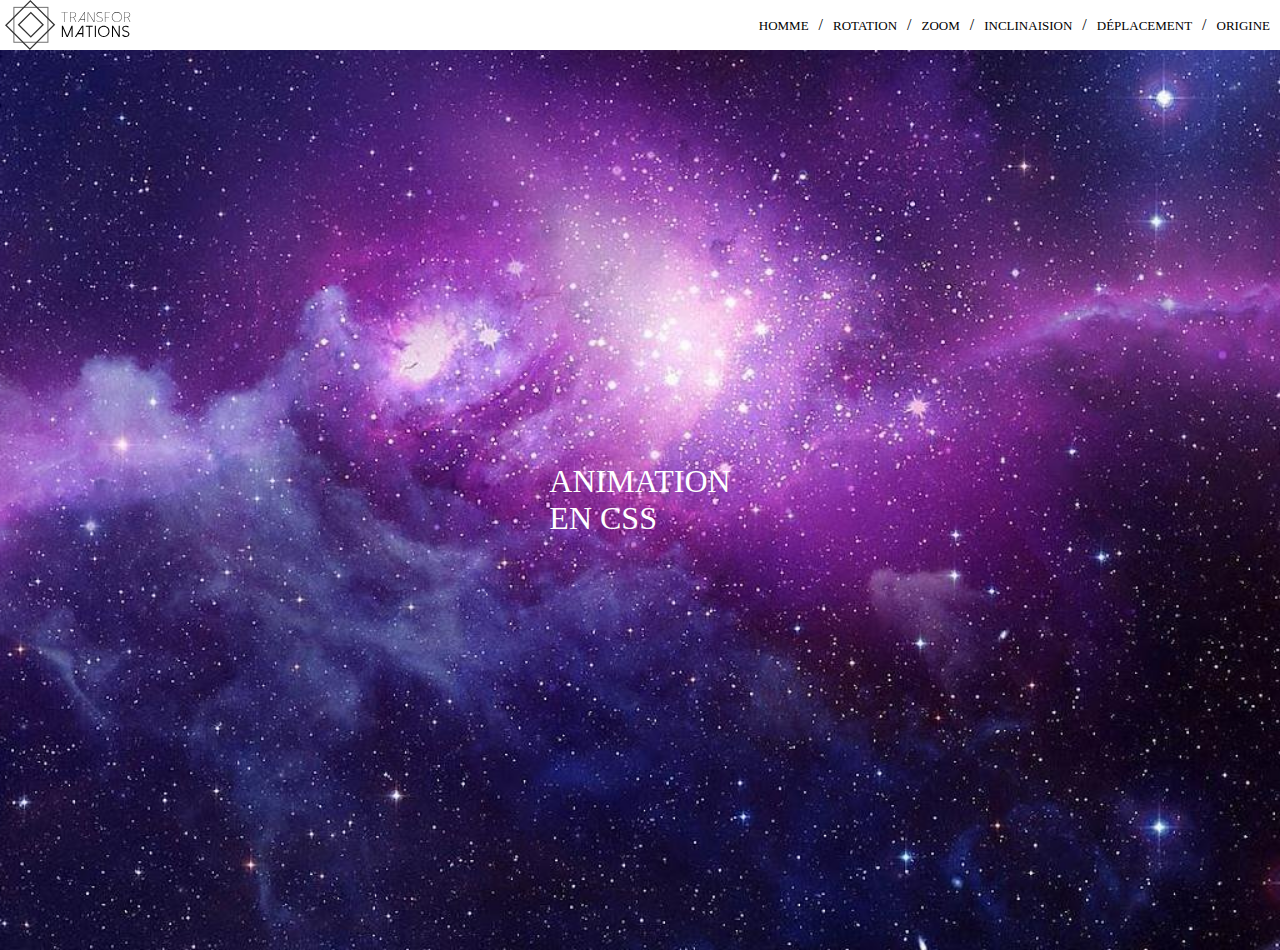
==== index.html @ f07c0ce7 "permier designe" ====
<!DOCTYPE html>
<html lang="fr">
<head>
    <meta charset="UTF-8">
    <meta name="viewport" content="width=device-width, initial-scale=1.0">
    <title>Animation en CSS</title>
    <link rel="stylesheet" href="css/style.css">
</head>
<body>
    <header>
        <nav>
            <ul>
                <li><a href="#">homme</a></li>
                <span><p>/</p></span>
                <li><a href="#">rotation</a></li>
                <span><p>/</p></span>
                <li><a href="#">zoom</a></li>
                <span><p>/</p></span>
                <li><a href="#">inclinaision</a></li>
                <span><p>/</p></span>
                <li><a href="#">déplacement</a></li>
                <span><p>/</p></span>
                <li><a href="#">origine</a></li>
                
            </ul>
        </nav>
        <div>
            <img src="images/logo.svg" alt="logo">
        </div>
    </header>
    <main>
        <h1>animation <br> en css</h1>
    </main>
    
</body>
</html>
---- css/style.css ----
* {
    margin: 0;
    padding: 0;
}
html {
    scroll-behavior: smooth;
}
/***********************
FONTS
**************************/
@font-face {
    font-family: 'Dolce Vita';
    src: url('../fonts/DolceVitaLight.eot');
    src: url('../fonts/DolceVitaLight.eot?#iefix') format('embedded-opentype'),
        url('../fonts/DolceVitaLight.woff2') format('woff2'),
        url('../fonts/DolceVitaLight.woff') format('woff'),
        url('../fonts/DolceVitaLight.ttf') format('truetype');
    font-weight: 300;
    font-style: normal;
    font-display: swap;
}

@font-face {
    font-family: 'NEOTERIC';
    src: url('../fonts/NEOTERIC-Bold.eot');
    src: url('../fonts/NEOTERIC-Bold.eot?#iefix') format('embedded-opentype'),
        url('../fonts/NEOTERIC-Bold.woff2') format('woff2'),
        url('../fonts/NEOTERIC-Bold.woff') format('woff'),
        url('../fonts/NEOTERIC-Bold.ttf') format('truetype');
    font-weight: bold;
    font-style: normal;
    font-display: swap;
}

@font-face {
    font-family: 'Dolce Vita';
    src: url('../fonts/DolceVita.eot');
    src: url('../fonts/DolceVita.eot?#iefix') format('embedded-opentype'),
        url('../fonts/DolceVita.woff2') format('woff2'),
        url('../fonts/DolceVita.woff') format('woff'),
        url('../fonts/DolceVita.ttf') format('truetype');
    font-weight: normal;
    font-style: normal;
    font-display: swap;
}
/****** *FIN FONTS *********/
header {
    height: 50px;
    display: flex;
    justify-content: flex-end;
    align-items: center;
    background: white;    
}

header nav ul {
    list-style: none;
    height: 50px;
    display: flex;
    justify-content: center;
    align-items: center; 
}
header nav ul li {
    margin: 0 10px;
}
header nav ul li a {
    text-decoration: none;
    color: black;
    text-transform: uppercase;
    font-size: small;
    font-family: 'Dolce Vita';
      
}
header nav ul li a:hover {
    border-bottom: 4px solid #333;
    opacity: 0.5;
    color: rgba(19, 19, 201, 0.911);
}
header div {
    display: flex;
    position: fixed;
    align-items: center;
    top: 0;
    left: 0;
    padding-left: 5px;
  
    
}
main {
    height: 100vh;
    background: url("../images/fond.jpg") top center;
    background-size: cover;
    display: flex;
    justify-content: center;
    align-items: center;
}
main h1 {
    text-transform: uppercase;
    color: white;
    font-family: 'Dolce Vita';
    font-weight: normal;
    font-style: normal;

    
}
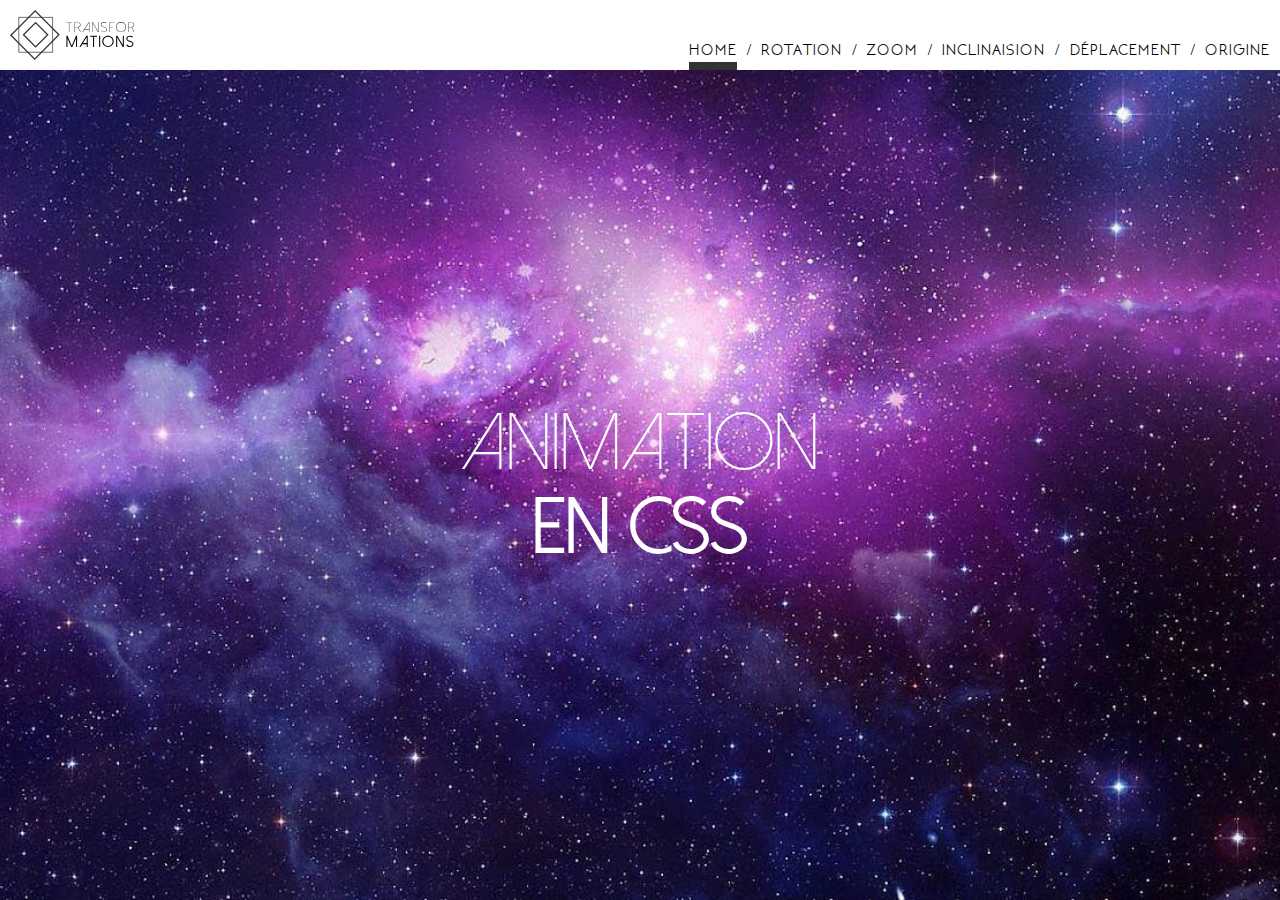
==== commit e91e2688: "terminer" ====
--- a/index.html
+++ b/index.html
@@ -8,28 +8,27 @@
 </head>
 <body>
     <header>
+        <img src="../images/logo.svg" alt="logo">
         <nav>
             <ul>
-                <li><a href="#">homme</a></li>
-                <span><p>/</p></span>
-                <li><a href="#">rotation</a></li>
-                <span><p>/</p></span>
-                <li><a href="#">zoom</a></li>
-                <span><p>/</p></span>
-                <li><a href="#">inclinaision</a></li>
-                <span><p>/</p></span>
-                <li><a href="#">déplacement</a></li>
-                <span><p>/</p></span>
-                <li><a href="#">origine</a></li>
+                <li><a href="index.html" class="ici">home</a><span><p>/</p></span></li>
                 
-            </ul>
+                <li><a href="pages/rotation.html">rotation</a><span><p>/</p></span></li>
+                
+                <li><a href="page/zoom.html">zoom</a><span><p>/</p></span></li>
+                
+                <li><a href="pages/inclinaision.html">inclinaision</a><span><p>/</p></span></li>
+                
+                <li><a href="pages/déplacement.html">déplacement</a><span><p>/</p></span></li>
+                
+                <li><a href="pages/origine.html">origine</a></li>
         </nav>
-        <div>
-            <img src="images/logo.svg" alt="logo">
-        </div>
+
     </header>
     <main>
+        <section>
         <h1>animation <br> en css</h1>
+    </section>
     </main>
     
 </body>
--- a/css/style.css
+++ b/css/style.css
@@ -9,7 +9,7 @@
 FONTS
 **************************/
 @font-face {
-    font-family: 'Dolce Vita';
+    font-family: 'DolceLight';
     src: url('../fonts/DolceVitaLight.eot');
     src: url('../fonts/DolceVitaLight.eot?#iefix') format('embedded-opentype'),
         url('../fonts/DolceVitaLight.woff2') format('woff2'),
@@ -19,9 +19,8 @@
     font-style: normal;
     font-display: swap;
 }
-
 @font-face {
-    font-family: 'NEOTERIC';
+    font-family: 'Neo';
     src: url('../fonts/NEOTERIC-Bold.eot');
     src: url('../fonts/NEOTERIC-Bold.eot?#iefix') format('embedded-opentype'),
         url('../fonts/NEOTERIC-Bold.woff2') format('woff2'),
@@ -31,9 +30,8 @@
     font-style: normal;
     font-display: swap;
 }
-
 @font-face {
-    font-family: 'Dolce Vita';
+    font-family: 'Dolce';
     src: url('../fonts/DolceVita.eot');
     src: url('../fonts/DolceVita.eot?#iefix') format('embedded-opentype'),
         url('../fonts/DolceVita.woff2') format('woff2'),
@@ -43,62 +41,156 @@
     font-style: normal;
     font-display: swap;
 }
+
 /****** *FIN FONTS *********/
 header {
+    height: 70px;/*****hauteur de header******/
+    display: flex;/*permet à l'image et la nav d'être à coté'*/
+    justify-content: space-between;/*répartition des éléments de dorite (navigation) à gauche (logo) et bord à bord du header*/   
+}
+header img {
     height: 50px;
+    margin: 10px;  
+}
+header nav {
     display: flex;
-    justify-content: flex-end;
-    align-items: center;
-    background: white;    
+    align-items: end;
+    margin-right: 10px;
+    
+   
 }
-
 header nav ul {
     list-style: none;
-    height: 50px;
-    display: flex;
-    justify-content: center;
-    align-items: center; 
+    display: flex;  
 }
 header nav ul li {
-    margin: 0 10px;
+    display: flex;
+    align-items: baseline; 
 }
 header nav ul li a {
+    font-family: 'Neo';
+    font-size: 16px; /* Ajustez la taille de la police du menu */
+    font-weight: bold;
+    display: block;
     text-decoration: none;
     color: black;
     text-transform: uppercase;
-    font-size: small;
-    font-family: 'Dolce Vita';
-      
+    height: 30px;
+    font-family: 'NEO';
+    box-sizing: border-box;  
+    transition: 0.5s;
+    letter-spacing: 1px;/*va créer un espace entre les lettres interlettrage*/
 }
-header nav ul li a:hover {
-    border-bottom: 4px solid #333;
-    opacity: 0.5;
-    color: rgba(19, 19, 201, 0.911);
+header nav ul li span{
+    margin: 0 10px; /* Espacement entre le logo et le menu */
 }
-header div {
-    display: flex;
-    position: fixed;
-    align-items: center;
-    top: 0;
-    left: 0;
-    padding-left: 5px;
-  
-    
+header nav ul li a:hover, .ici {
+    border-bottom: 8px solid #333;
 }
-main {
-    height: 100vh;
-    background: url("../images/fond.jpg") top center;
+
+main section{
+    height: calc(100vh - 70px);
+    background: url("../images/fond.jpg") center;
     background-size: cover;
     display: flex;
     justify-content: center;
     align-items: center;
 }
-main h1 {
+
+main section h1 {
     text-transform: uppercase;
     color: white;
-    font-family: 'Dolce Vita';
-    font-weight: normal;
-    font-style: normal;
+    font-family: 'Dolce';
+    font-weight: normal;/*enlève le bold qui est mis par défaut sur le h1*/
+    font-size: 80px;  
+    text-align: center;
+}
+main section h1::first-line{
+    font-family: 'DolceLight';/*change la font de la première ligne*/
 
-    
+}
+/*************************************************************les pages***********************************/
+section>div {/*cible la div de premier niveau*/
+    display: flex;/*permet de mettre les 3 div les unes à côté des autres*/
+}
+section>div div {
+    width: 150px;
+    height: 150px;
+    margin: 50px;
+    border: 2px solid white;
+}
+/************rotation********/
+
+#rot>div div:first-of-type{
+    transform: rotate(45deg);
+}
+#rot>div div:nth-of-type(2):hover{
+    transform: rotate(45deg);
+}
+#rot>div div:nth-of-type(3){
+    transition: 0.5s;/*ajoute l'effet sur la rotation*/
+}
+#rot>div div:nth-of-type(3):hover{/*au survol ça tourne*/
+transform: rotate(45deg);
+}
+/*zoom*/
+#zoom>div div:first-of-type{
+    transform: scale(1.2);
+}
+#zoom>div div:nth-of-type(2):hover{
+    transform: scale(0.8);
+}
+#zoom>div div:nth-of-type(3){
+    transition: 0.5s;/*ajoute l'effet sur la rotation*/
+}
+#zoom>div div:nth-of-type(3):hover{/*au survol ça tourne*/
+    transform: scale(0.3);
+}
+/*inclinaision*/
+#incl>div div:first-of-type{
+    transform: skew(15deg);
+}
+#incl>div div:nth-of-type(2):hover{
+    transform: 0.5s;
+    transform: skewX(30deg) skewY(30deg);
+    box-shadow: #333;
+}
+#incl>div div:nth-of-type(3){
+    transform: skew(45deg);
+
+}
+/*déplacement*/
+#dépl>div div:first-of-type{
+    transform: translate(35px, 60px);
+}
+#dépl>div div:nth-of-type(2):hover{
+    transform: scale(1.4) translate(70px,120px);
+    transition: 0.9s;
+    border: 10px solid blueviolet;
+}
+#dépl>div div:nth-of-type(3):hover{
+    transform: scale(1.3) translate(-40px, -120px) rotate(45deg);
+    transition: 0.9s;
+    border: 8px solid rgba(216, 19, 19, 0.918);
+
+}
+/*origine*/
+#orig>div div:first-of-type{
+    transform-origin: 0 0;
+    transform: rotate(30deg);
+
+}
+#orig>div div:nth-of-type(2):hover{
+    transform-origin: 0 0;
+    transform: translateY(90px) skew(45deg) rotate(15deg);
+    transition: 0.9s;
+    border: 8px solid green;
+    border-radius: 30px;
+
+}
+#orig>div div:nth-of-type(3):hover{
+    transform-origin: 30px 45px;
+    transform: rotate(15deg) scaleX(1.6) skewX(30deg) translateY(60px);
+   
+    border: 6px dashed rosybrown;
 }